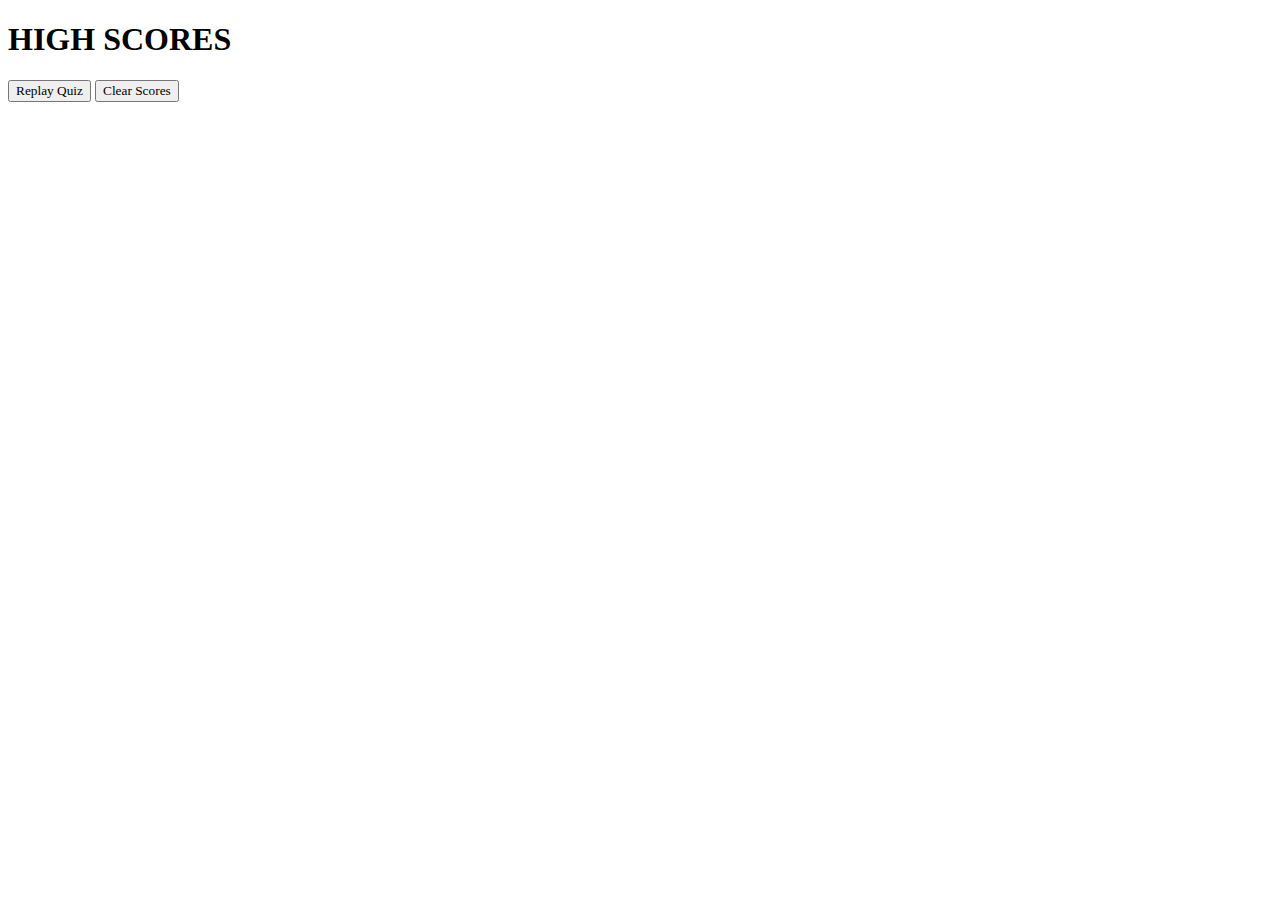
==== highScores.html @ 0e9c885b "added startQuiz function" ====
<!DOCTYPE html>
<html lang="en">
<head>
    <meta charset="UTF-8">
    <meta http-equiv="X-UA-Compatible" content="IE=edge">
    <meta name="viewport" content="width=device-width, initial-scale=1.0">
    <link rel="stylesheet" href="./assets/style.css">
    <title>High Scores!</title>
</head>
<body>
    <section>
        <h1>HIGH SCORES</h1>
        <ol id="scoreboard">

        </ol>
        <a href="index.html"><button>Replay Quiz</button></a>
        <button id="clear">Clear Scores</button>
    </section>
    <script src="./assets/scores.js"></script>
</body>
</html>
---- assets/style.css ----
*{
    font-family:'Times New Roman', Times, serif;
    
}
.scores{
    position: absolute;
    top: 10px;
    left: 10px;

}
.timer{
    position: absolute;
    top:10px;
    right:10px;
}
.hide{
   display:none;
}
main{
    margin: 100px auto 0 auto;
    max-width:600px;
    height: 400px;
    border: solid 10px black;
    border-radius: 5px ;
}
#start{
    text-align: center;
    height:350px;
    
}
#start button{
    position: relative;
    bottom: 10px;
}
#endScreen{
    text-align: center;
}
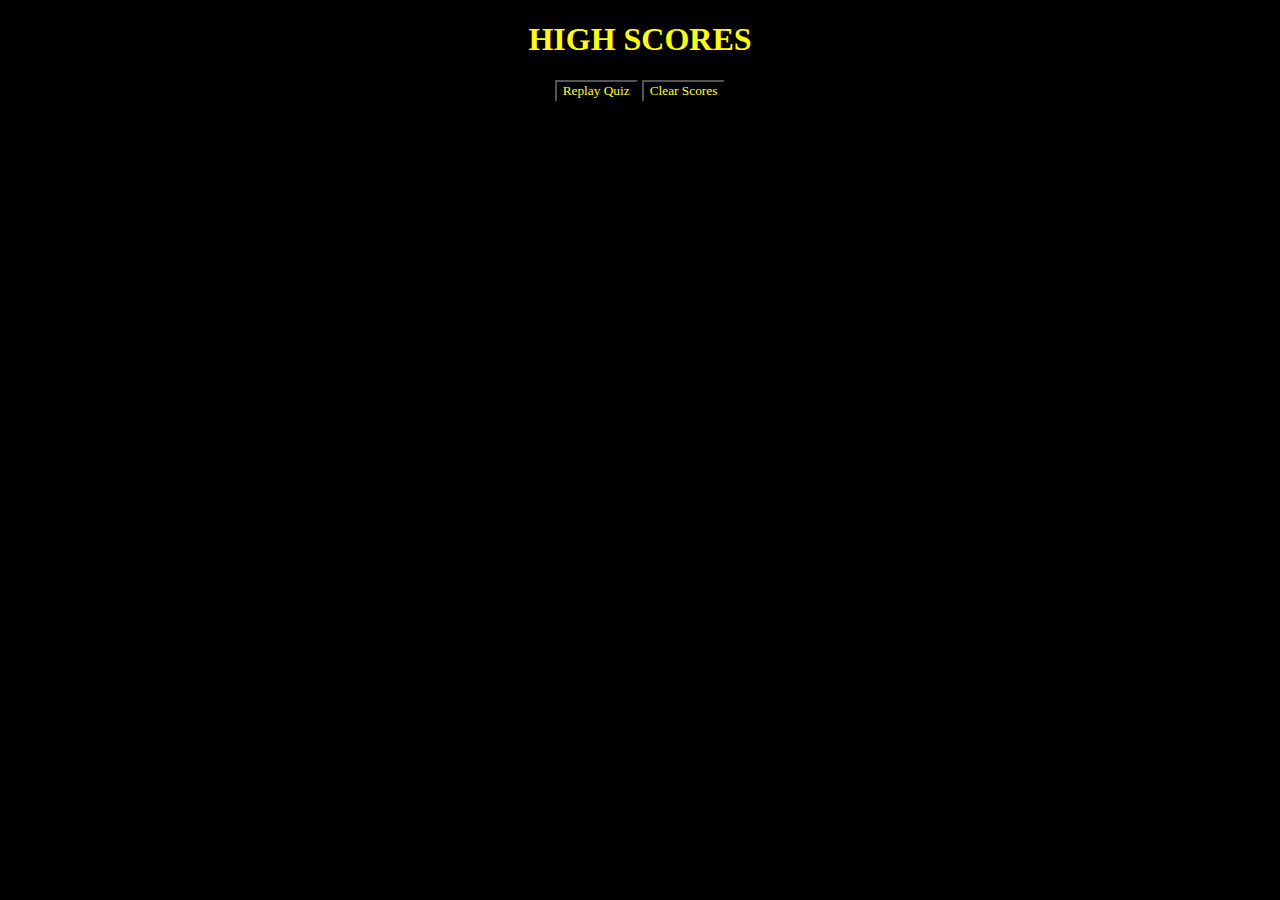
==== commit 5f7d918d: "added scoreboard" ====
--- a/highScores.html
+++ b/highScores.html
@@ -8,10 +8,10 @@
     <title>High Scores!</title>
 </head>
 <body>
-    <section>
-        <h1>HIGH SCORES</h1>
-        <ol id="scoreboard">
-
+    <section class="hs">
+        <h1 class="hs">HIGH SCORES</h1>
+        <ol class="hs" id="scoreboard">
+            
         </ol>
         <a href="index.html"><button>Replay Quiz</button></a>
         <button id="clear">Clear Scores</button>
--- a/assets/style.css
+++ b/assets/style.css
@@ -1,6 +1,7 @@
 *{
     font-family:'Times New Roman', Times, serif;
-    
+    color: yellow;
+    background-color: black;
 }
 .scores{
     position: absolute;
@@ -20,9 +21,10 @@
     margin: 100px auto 0 auto;
     max-width:600px;
     height: 400px;
-    border: solid 10px black;
+    border: solid 10px yellow;
     border-radius: 5px ;
 }
+
 #start{
     text-align: center;
     height:350px;
@@ -32,6 +34,23 @@
     position: relative;
     bottom: 10px;
 }
+#question{
+    text-align: center;
+}
+#verdict{
+    text-align: center;
+}
+#answers{
+    display: flex;
+    justify-content: space-between;
+    flex-direction: column;
+}
+.answerChoice{
+    margin: 15px;
+}
 #endScreen{
     text-align: center;
-}+}
+.hs{
+    text-align: center;
+}
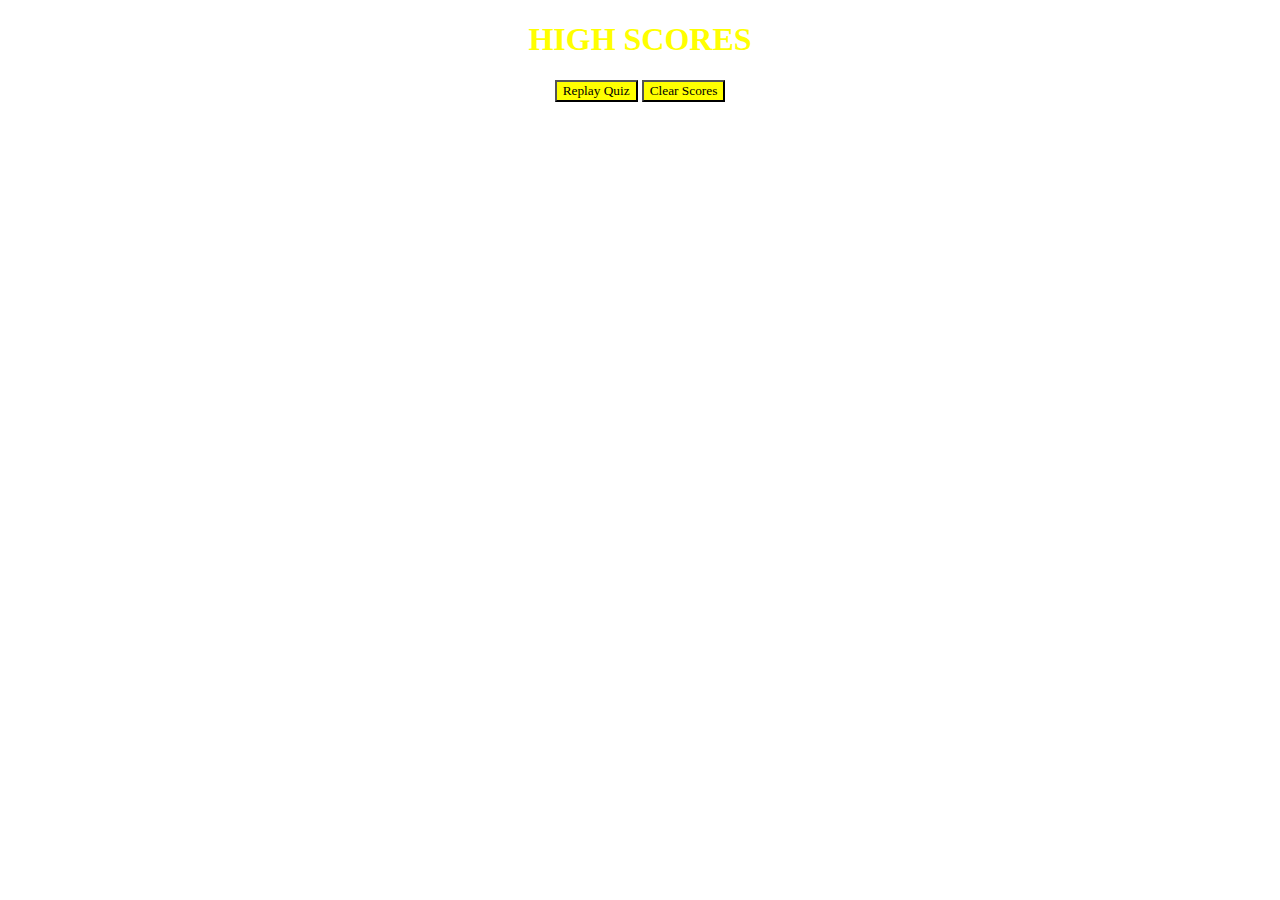
==== commit db6edac6: "added some CSS styling" ====
--- a/highScores.html
+++ b/highScores.html
@@ -10,7 +10,7 @@
 <body>
     <section class="hs">
         <h1 class="hs">HIGH SCORES</h1>
-        <ol class="hs" id="scoreboard">
+        <ol id="scoreboard">
             
         </ol>
         <a href="index.html"><button>Replay Quiz</button></a>
--- a/assets/style.css
+++ b/assets/style.css
@@ -1,7 +1,10 @@
 *{
     font-family:'Times New Roman', Times, serif;
     color: yellow;
-    background-color: black;
+    
+}
+body{
+    background-image: url("https://cdn.wallpapersafari.com/38/0/tNfnSd.png");
 }
 .scores{
     position: absolute;
@@ -33,6 +36,8 @@
 #start button{
     position: relative;
     bottom: 10px;
+    background-color: yellow;
+    color: black;
 }
 #question{
     text-align: center;
@@ -53,4 +58,20 @@
 }
 .hs{
     text-align: center;
+    
 }
+li{
+    text-align:center;
+    list-style-position: inside;
+
+}
+#scoreboard{
+    text-align: center;
+}
+button{
+    background-color: yellow;
+    color: black;
+}
+#initials{
+    color:black;
+}